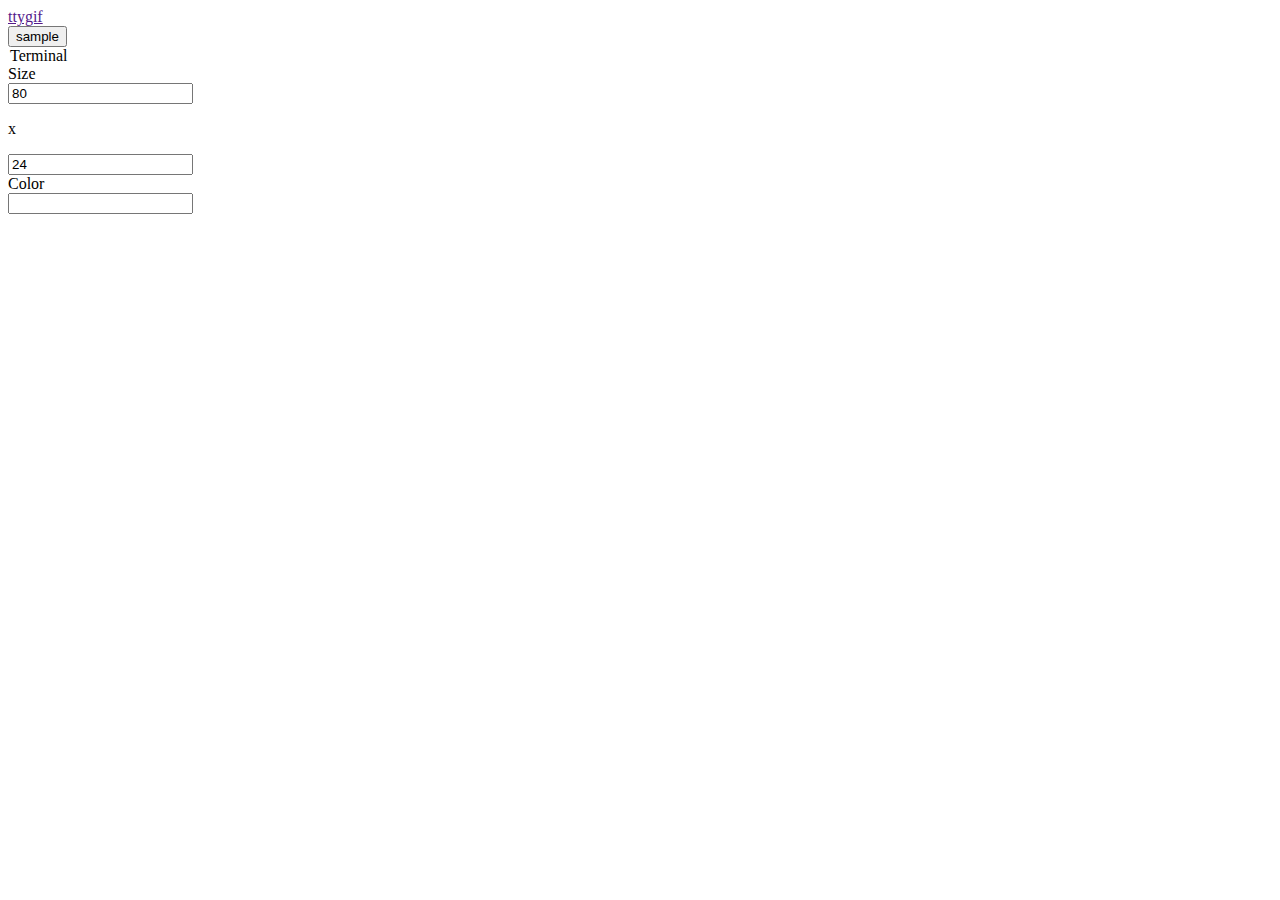
==== public/index.html @ e4ee3098 "update" ====
<!DOCTYPE html>
<html>
  <head>
    <title></title>
    <link rel="stylesheet" href="/lib/bootstrap/css/bootstrap.min.css" type="text/css">
    <link rel="stylesheet" href="/lib/bootstrap-slider/css/bootstrap-slider.min.css" type="text/css">
    <link rel="stylesheet" href="/css/style.css" type="text/css" />
    <script type="text/javascript" src="/js/lib/jquery-2.1.1.min.js"></script>
    <script type="text/javascript" src="/js/lib/term.js"></script>
    <script type="text/javascript" src="/js/lib/html2canvas.min.js"></script>
    <script type="text/javascript" src="/lib/bootstrap-slider/bootstrap-slider.min.js"></script>
    <script type="text/javascript" src="/js/main.js"></script>
  </head>
  <body>
    <nav class="navbar navbar-default" role="navigation">
      <div class="container">
        <div class="navbar-header">
          <a class="navbar-brand" href="">ttygif</a>
        </div>
      </div>
    </nav>
    <div class="container">
      <div class="row">
        <div id="term"></div>
      </div>
      <div class="row">
        <button id="sample" class="btn btn-default btn-lg" draggable="true">
          <span class="glyphicon glyphicon-file">sample</span>
        </button>
      </div>
      <div id="setting" class="row">
        <div class="form-horizontal well">
          <legend>Terminal</legend>
          <div class="form-group">
            <label class="col-sm-2 control-label">Size</label>
            <div class="col-sm-10">
              <div class="col-xs-2">
                <input type="number" class="form-control" name="cols" value="80">
              </div>
              <div class="col-xs-1" style="width: 1em;">
                <p class="form-control-static">x</p>
              </div>
              <div class="col-xs-2">
                <input type="number" class="form-control" name="rows" value="24">
              </div>
            </div>
          </div>
          <div class="form-group">
            <label class="col-sm-2 control-label">Color</label>
          </div>
        </div>
      </div>
      <div id="editor">
        <div class="row">
          <div class="col-md-2"></div>
          <div id="image" class="col-md-8"></div>
          <div class="col-md-2"></div>
        </div>
        <div class="row">
          <div class="col-md-12">
            <input id="slider" type="text">
          </div>
        </div>
      </div>
    </div>
  </body>
</html>
---- css/style.css ----
#images img {
    padding: 5px;
}

.terminal {
    float: left;
    border: #000 solid 5px;
    font-family: "DejaVu Sans Mono", "Liberation Mono", monospace;
    font-size: 16px;
    color: #f0f0f0;
    background: #000;
}

.terminal-cursor {
    color: #000;
    background: #f0f0f0;
}
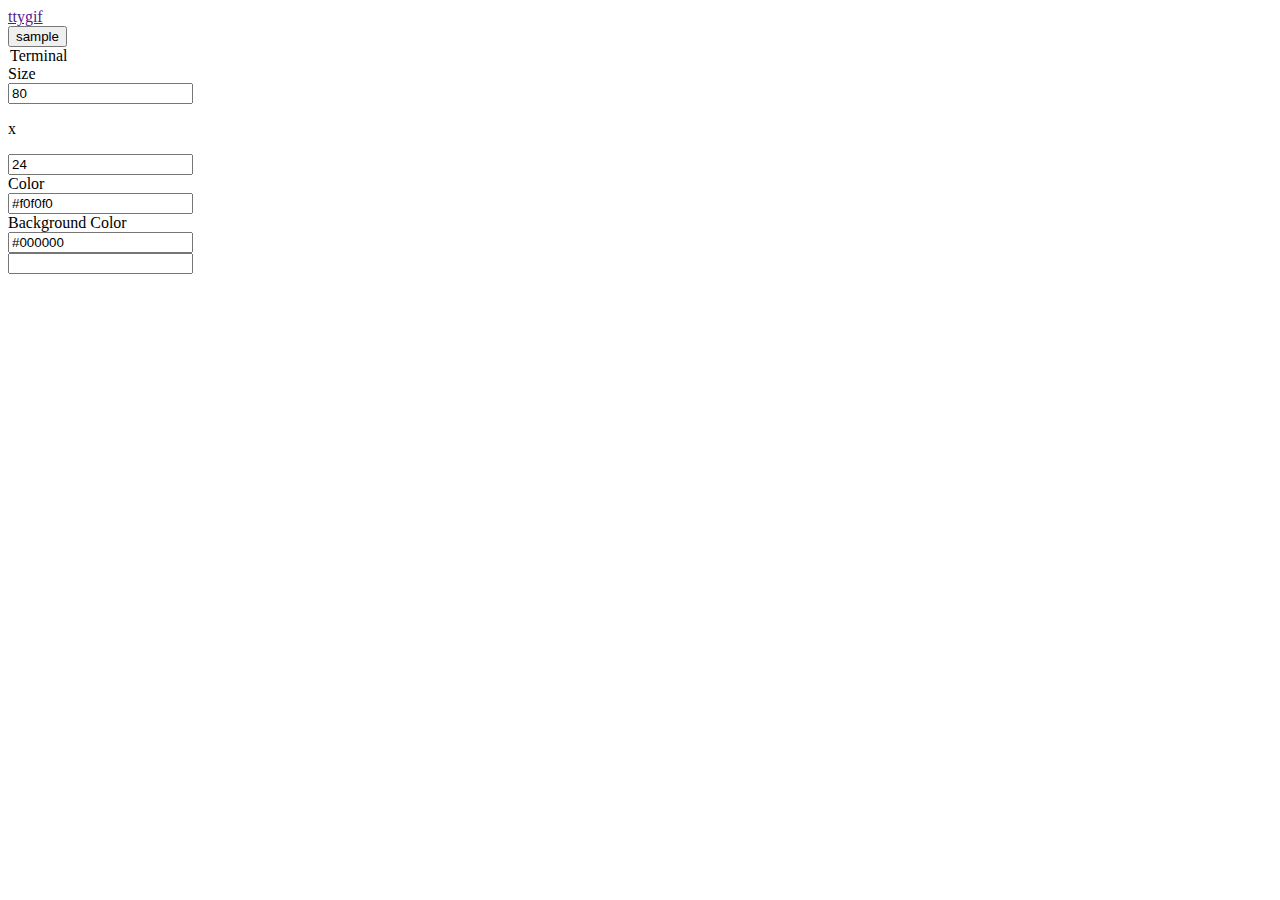
==== commit 15207161: "add colorpicker" ====
--- a/public/index.html
+++ b/public/index.html
@@ -4,11 +4,13 @@
     <title></title>
     <link rel="stylesheet" href="/lib/bootstrap/css/bootstrap.min.css" type="text/css">
     <link rel="stylesheet" href="/lib/bootstrap-slider/css/bootstrap-slider.min.css" type="text/css">
+    <link rel="stylesheet" href="/lib/bootstrap-colorpicker/css/bootstrap-colorpicker.min.css" type="text/css">
     <link rel="stylesheet" href="/css/style.css" type="text/css" />
     <script type="text/javascript" src="/js/lib/jquery-2.1.1.min.js"></script>
     <script type="text/javascript" src="/js/lib/term.js"></script>
     <script type="text/javascript" src="/js/lib/html2canvas.min.js"></script>
     <script type="text/javascript" src="/lib/bootstrap-slider/bootstrap-slider.min.js"></script>
+    <script type="text/javascript" src="/lib/bootstrap-colorpicker/js/bootstrap-colorpicker.min.js"></script>
     <script type="text/javascript" src="/js/main.js"></script>
   </head>
   <body>
@@ -35,18 +37,31 @@
             <label class="col-sm-2 control-label">Size</label>
             <div class="col-sm-10">
               <div class="col-xs-2">
-                <input type="number" class="form-control" name="cols" value="80">
+                <input type="number" class="form-control" name="cols" value="80" min="1">
               </div>
               <div class="col-xs-1" style="width: 1em;">
                 <p class="form-control-static">x</p>
               </div>
               <div class="col-xs-2">
-                <input type="number" class="form-control" name="rows" value="24">
+                <input type="number" class="form-control" name="rows" value="24" min="1">
               </div>
             </div>
           </div>
           <div class="form-group">
             <label class="col-sm-2 control-label">Color</label>
+            <div class="col-sm-10">
+              <div class="col-xs-2">
+                <input type="text" class="form-control" name="color" value="#f0f0f0">
+              </div>
+            </div>
+          </div>
+          <div class="form-group">
+            <label class="col-sm-2 control-label">Background Color</label>
+            <div class="col-sm-10">
+              <div class="col-xs-2">
+                <input type="text" class="form-control" name="background-color" value="#000000">
+              </div>
+            </div>
           </div>
         </div>
       </div>
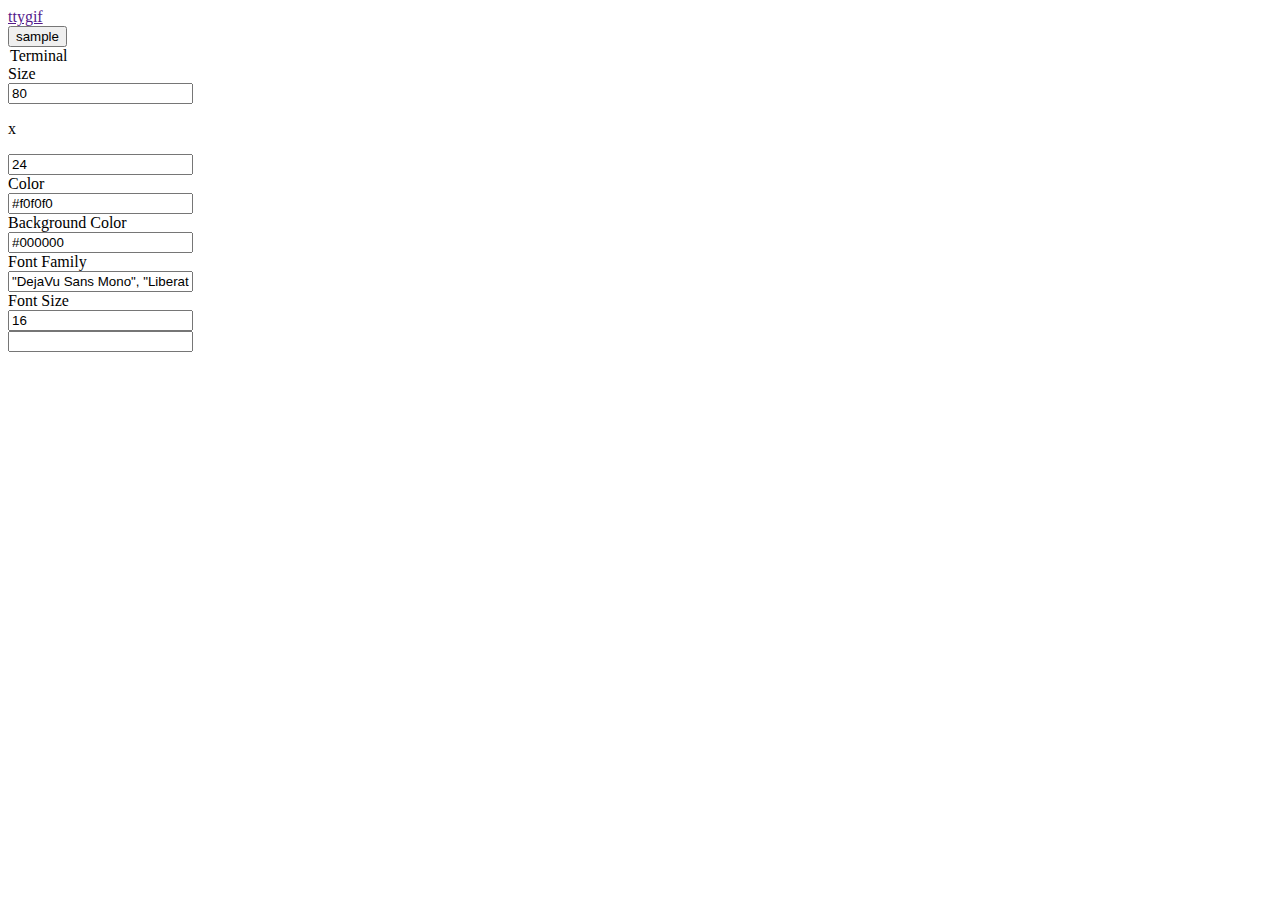
==== commit 1f463360: "add config form" ====
--- a/public/index.html
+++ b/public/index.html
@@ -21,10 +21,10 @@
         </div>
       </div>
     </nav>
+    <div class="row">
+      <div id="term"></div>
+    </div>
     <div class="container">
-      <div class="row">
-        <div id="term"></div>
-      </div>
       <div class="row">
         <button id="sample" class="btn btn-default btn-lg" draggable="true">
           <span class="glyphicon glyphicon-file">sample</span>
@@ -63,6 +63,22 @@
               </div>
             </div>
           </div>
+          <div class="form-group">
+            <label class="col-sm-2 control-label">Font Family</label>
+            <div class="col-sm-10">
+              <div class="col-xs-10">
+                <input type="text" class="form-control" name="font-family" value="&quot;DejaVu Sans Mono&quot;, &quot;Liberation Mono&quot;, monospace">
+              </div>
+            </div>
+          </div>
+          <div class="form-group">
+            <label class="col-sm-2 control-label">Font Size</label>
+            <div class="col-sm-10">
+              <div class="col-xs-2">
+                <input type="number" class="form-control" name="font-size" value="16">
+              </div>
+            </div>
+          </div>
         </div>
       </div>
       <div id="editor">
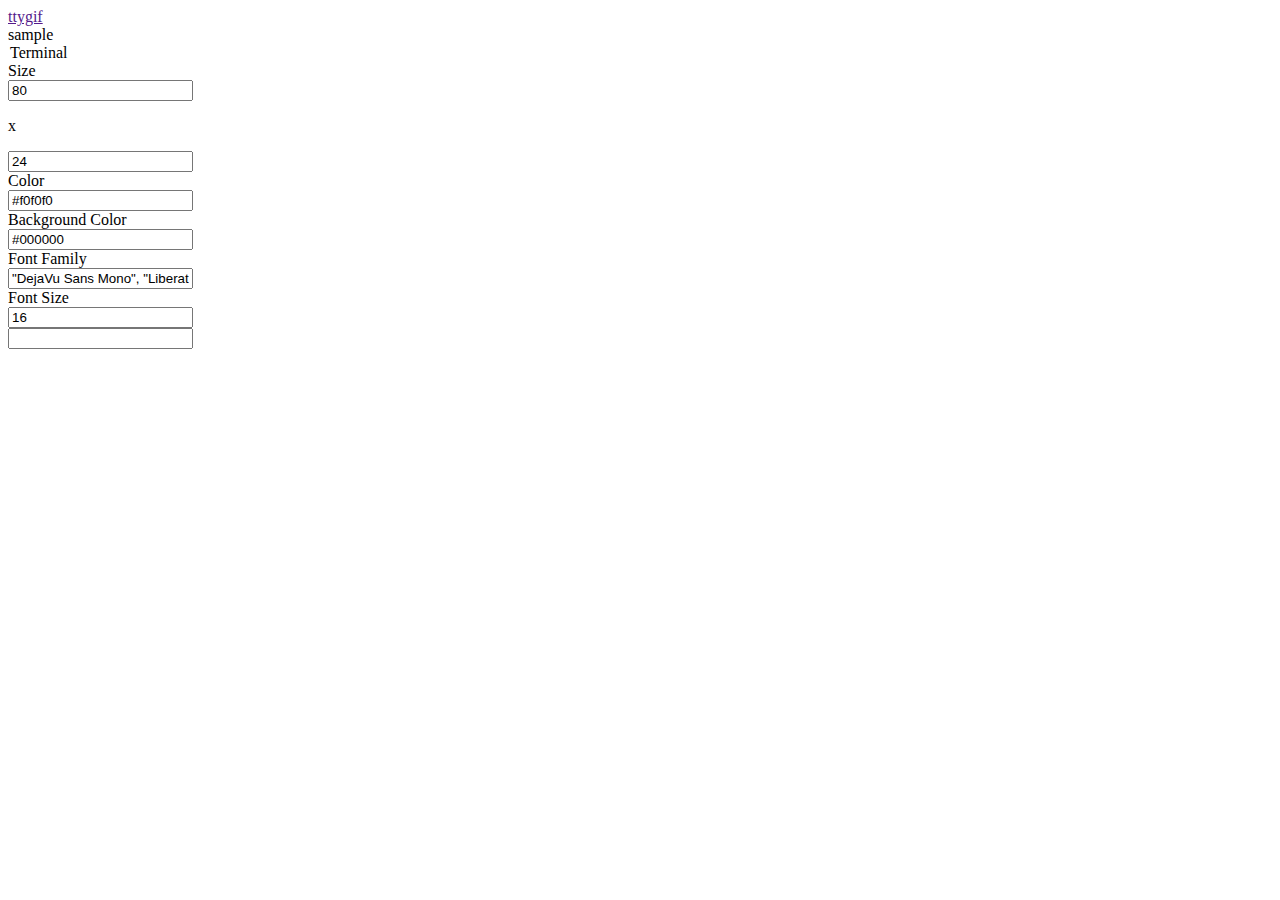
==== commit d1de23d9: "do not use button element for draggable content (not work on firefox..)" ====
--- a/public/index.html
+++ b/public/index.html
@@ -26,9 +26,9 @@
     </div>
     <div class="container">
       <div class="row">
-        <button id="sample" class="btn btn-default btn-lg" draggable="true">
+        <div id="sample" class="btn btn-default btn-lg" draggable="true">
           <span class="glyphicon glyphicon-file">sample</span>
-        </button>
+        </div>
       </div>
       <div id="setting" class="row">
         <div class="form-horizontal well">
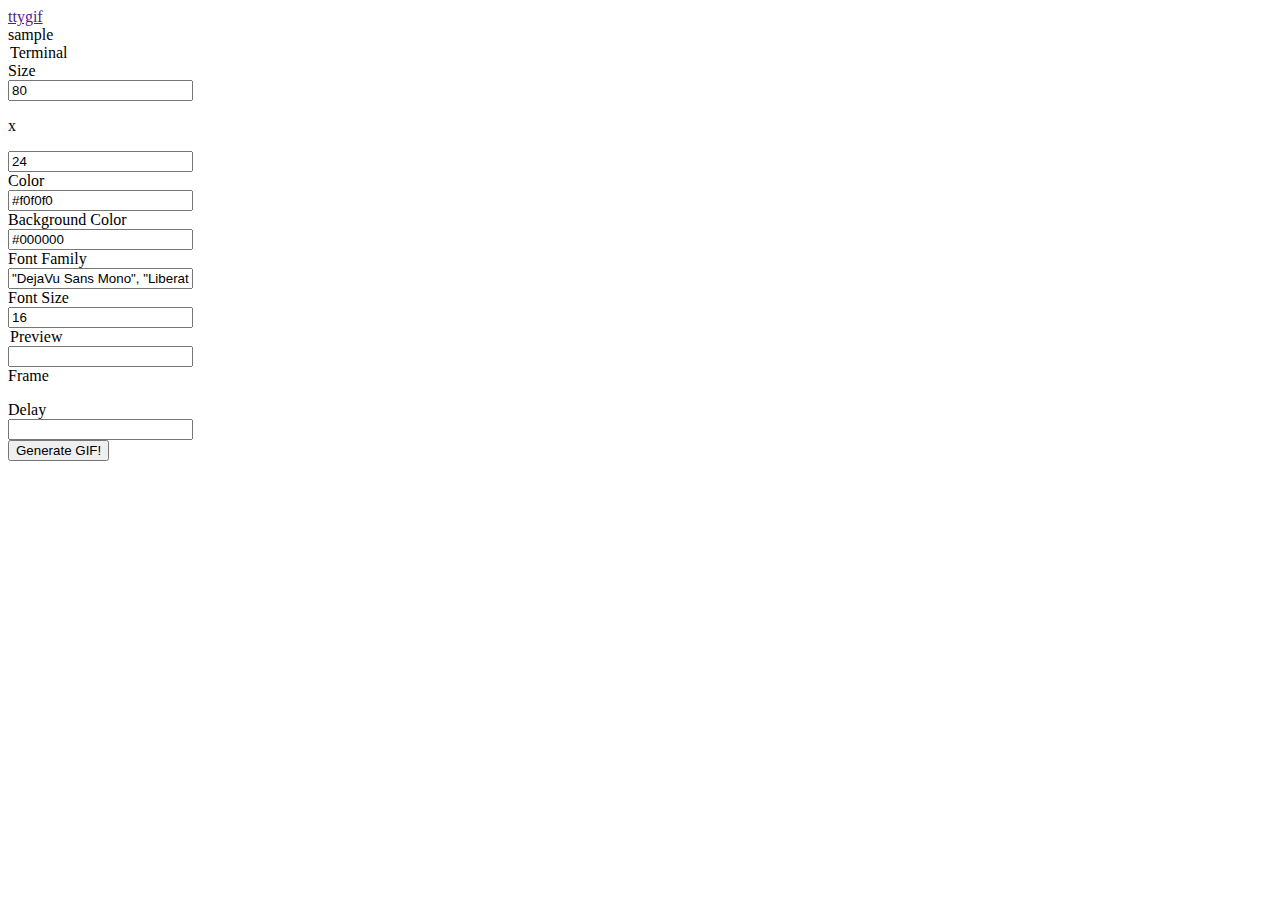
==== commit e829f520: "generate GIF" ====
--- a/public/index.html
+++ b/public/index.html
@@ -9,6 +9,7 @@
     <script type="text/javascript" src="/js/lib/jquery-2.1.1.min.js"></script>
     <script type="text/javascript" src="/js/lib/term.js"></script>
     <script type="text/javascript" src="/js/lib/html2canvas.min.js"></script>
+    <script type="text/javascript" src="/js/lib/gif.js/gif.js"></script>
     <script type="text/javascript" src="/lib/bootstrap-slider/bootstrap-slider.min.js"></script>
     <script type="text/javascript" src="/lib/bootstrap-colorpicker/js/bootstrap-colorpicker.min.js"></script>
     <script type="text/javascript" src="/js/main.js"></script>
@@ -82,15 +83,33 @@
         </div>
       </div>
       <div id="editor">
+        <form class="form-horizontal well" role="form">
+          <legend>Preview</legend>
+          <div class="row">
+            <div class="col-md-2"></div>
+            <div id="image" class="col-md-8"></div>
+            <div class="col-md-2"></div>
+          </div>
+          <div class="row">
+            <div class="col-md-12">
+              <input id="slider" type="text">
+            </div>
+            <div class="form-group">
+              <label class="col-sm-2 control-label">Frame</label>
+              <div class="col-sm-10">
+                <p id="frame-number" class="form-control-static"></p>
+              </div>
+            </div>
+            <div class="form-group">
+              <label class="col-sm-2 control-label">Delay</label>
+              <div class="col-sm-2">
+                <input id="delay" class="form-control" type="number" />
+              </div>
+            </div>
+          </div>
+        </form>
         <div class="row">
-          <div class="col-md-2"></div>
-          <div id="image" class="col-md-8"></div>
-          <div class="col-md-2"></div>
-        </div>
-        <div class="row">
-          <div class="col-md-12">
-            <input id="slider" type="text">
-          </div>
+          <button id="generate" class="btn btn-primary">Generate GIF!</button>
         </div>
       </div>
     </div>
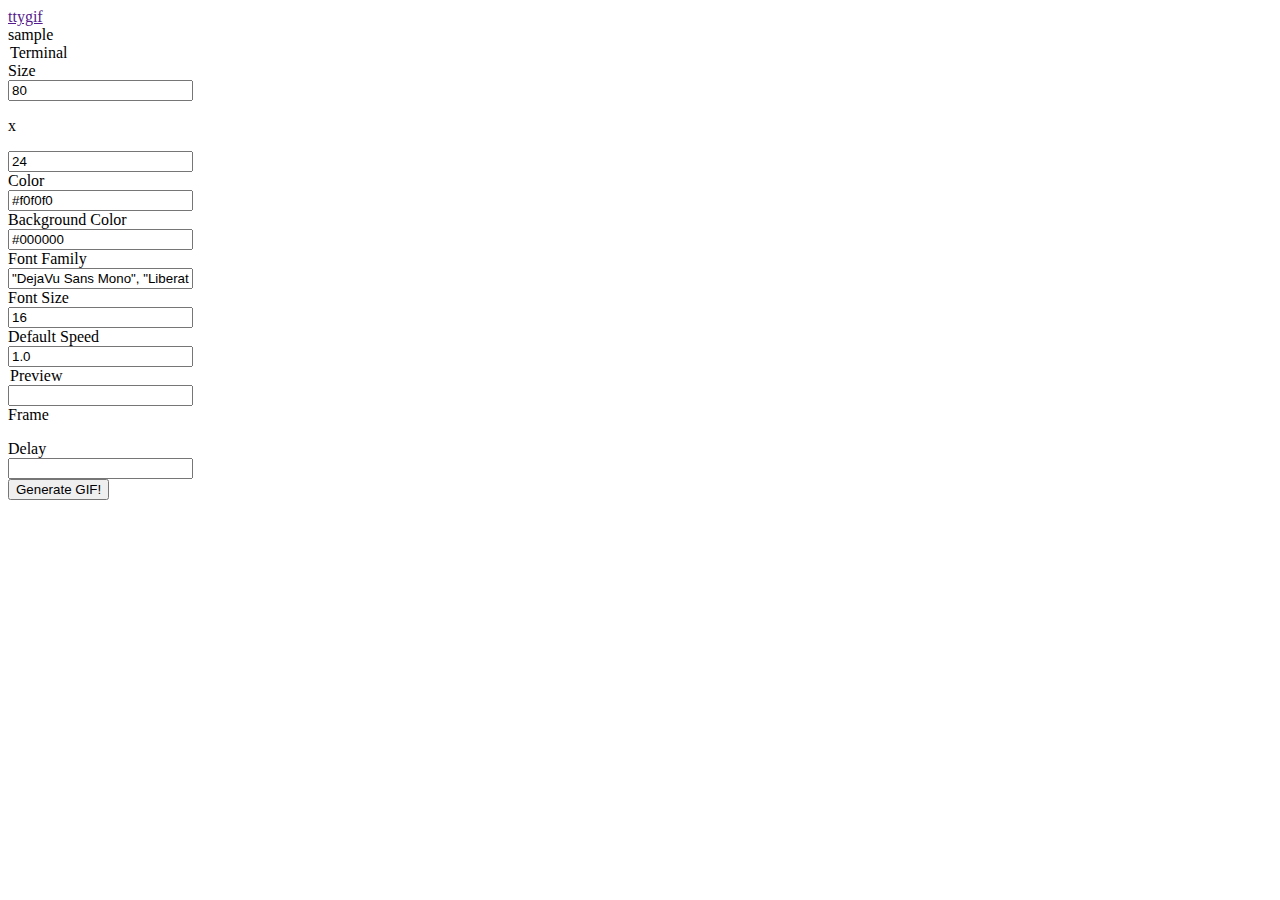
==== commit 5e9e984e: "add "default speed" setting" ====
--- a/public/index.html
+++ b/public/index.html
@@ -80,6 +80,14 @@
               </div>
             </div>
           </div>
+          <div class="form-group">
+            <label class="col-sm-2 control-label">Default Speed</label>
+            <div class="col-sm-10">
+              <div class="col-xs-2">
+                <input type="number" class="form-control" name="speed" value="1.0" step="0.1" min="0.1">
+              </div>
+            </div>
+          </div>
         </div>
       </div>
       <div id="editor">
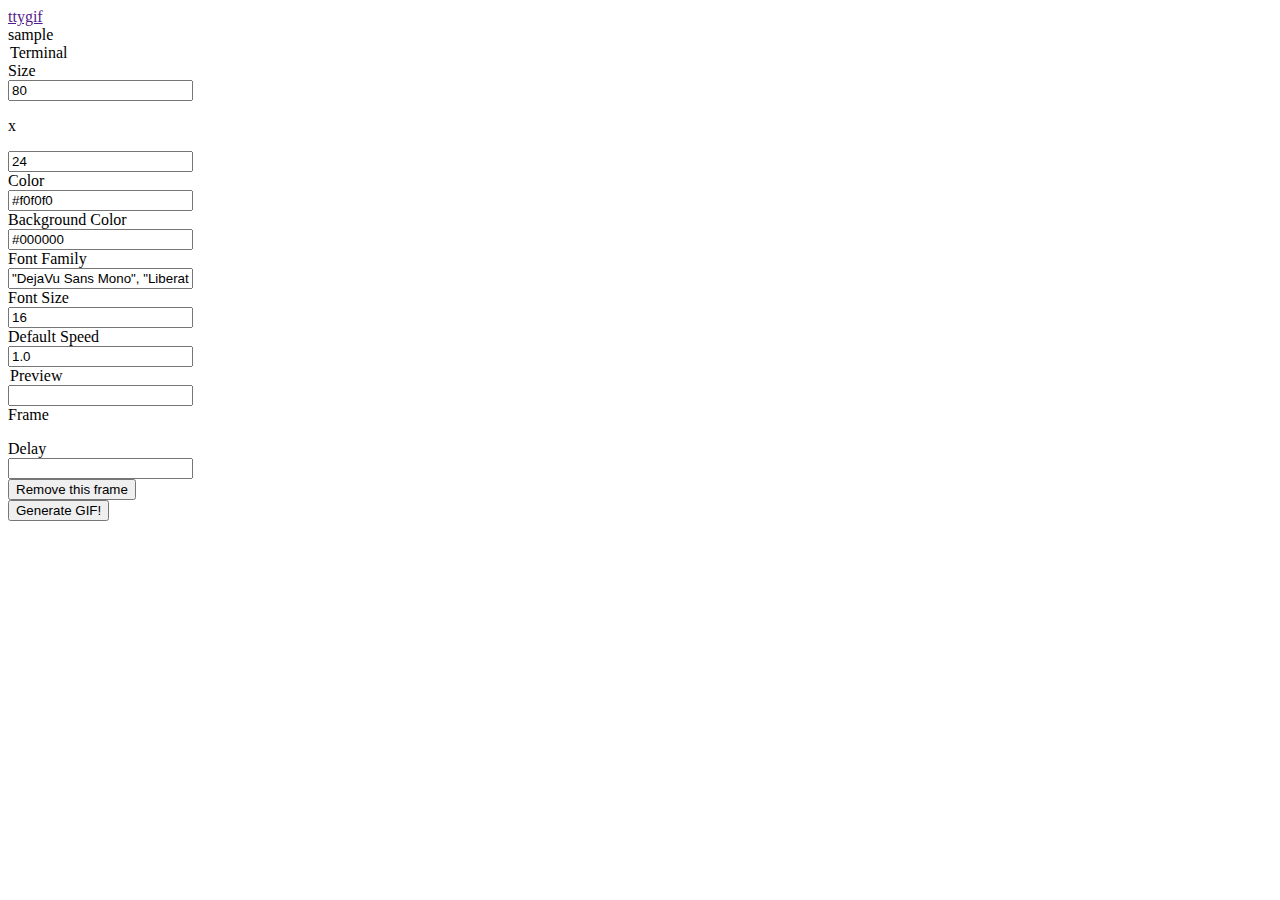
==== commit 54b4ac78: "enable remove frame" ====
--- a/public/index.html
+++ b/public/index.html
@@ -114,6 +114,11 @@
                 <input id="delay" class="form-control" type="number" />
               </div>
             </div>
+            <div class="form-group">
+              <div class="col-sm-offset-2">
+                <button id="delete-frame" class="btn btn-danger">Remove this frame</button>
+              </div>
+            </div>
           </div>
         </form>
         <div class="row">
